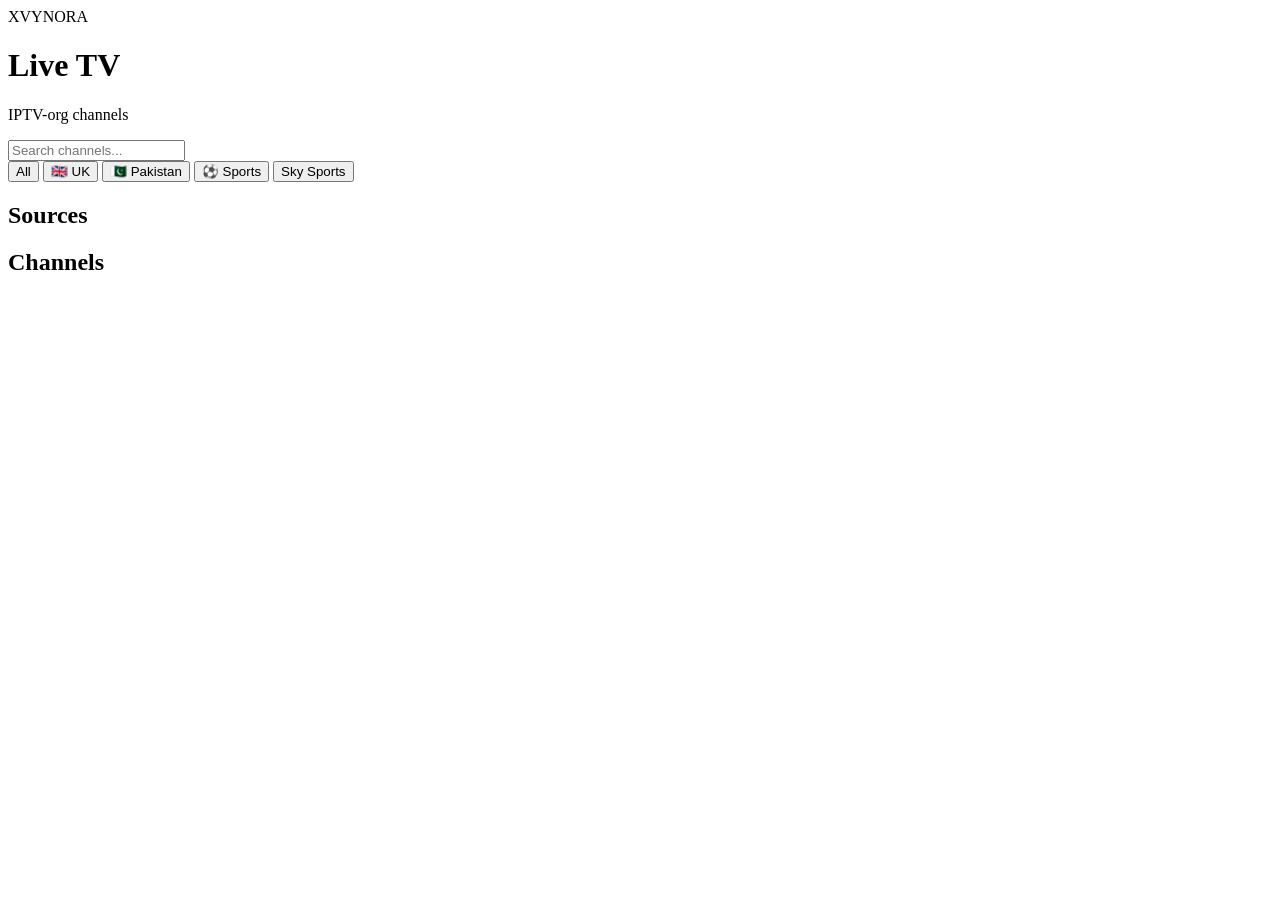
==== html/iptvorg/index.html @ c936d2a9 "Add XVynora IPTV-org integration and modern IPTV interface" ====
<!doctype html>
<html>
<head>
<meta charset="utf-8">
<meta name="viewport" content="width=device-width,initial-scale=1">
<title>XVynora IPTV</title>
<link rel="stylesheet" href="/web/iptvorg.css">
</head>
<body>
<div class="app">
<header>
<div>
<div class="eyebrow">XVYNORA</div>
<h1>Live TV</h1>
<p>IPTV-org channels</p>
</div>
<div class="search">
<input id="search" placeholder="Search channels...">
</div>
</header>

<nav id="categories">
<button class="active" data-filter="all">All</button>
<button data-filter="uk">🇬🇧 UK</button>
<button data-filter="pk">🇵🇰 Pakistan</button>
<button data-filter="sports">⚽ Sports</button>
<button data-filter="sky">Sky Sports</button>
</nav>

<section>
<h2>Sources</h2>
<div id="sources" class="source-grid"></div>
</section>

<section>
<h2>Channels</h2>
<div id="channels" class="channels"></div>
</section>
</div>

<script src="/web/iptvorg.js"></script>
</body>
</html>
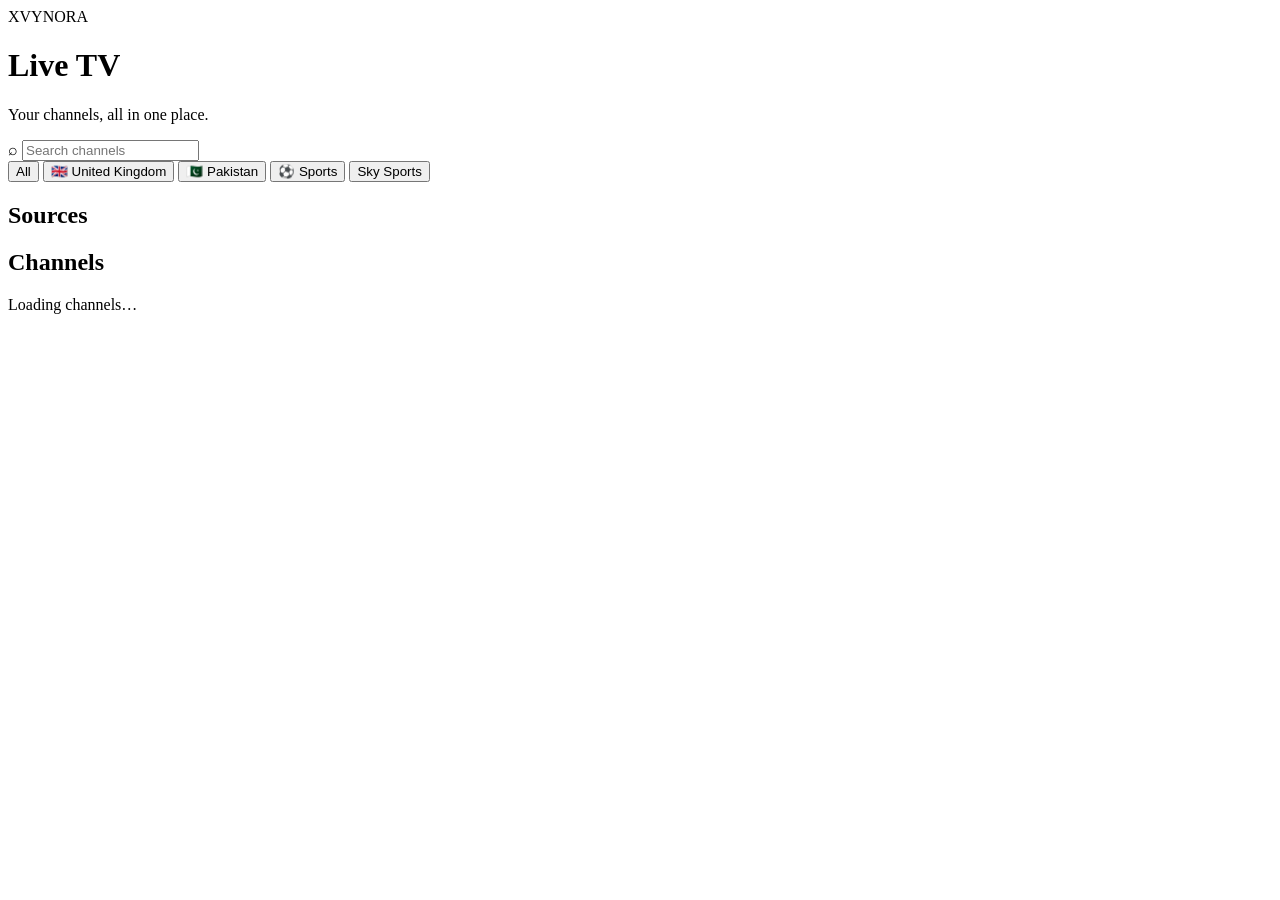
==== commit edea7778: "feat: Implement IPTV-org integration with new UI and functionality - Added new JavaScript file for m" ====
--- a/html/iptvorg/index.html
+++ b/html/iptvorg/index.html
@@ -1,43 +1,57 @@
 <!doctype html>
-<html>
+<html lang="en">
 <head>
 <meta charset="utf-8">
 <meta name="viewport" content="width=device-width,initial-scale=1">
 <title>XVynora IPTV</title>
-<link rel="stylesheet" href="/web/iptvorg.css">
+<link rel="stylesheet" href="/iptv/iptvorg.css">
 </head>
 <body>
-<div class="app">
-<header>
-<div>
-<div class="eyebrow">XVYNORA</div>
-<h1>Live TV</h1>
-<p>IPTV-org channels</p>
-</div>
-<div class="search">
-<input id="search" placeholder="Search channels...">
-</div>
+<div class="xv-app">
+
+<header class="xv-header">
+  <div>
+    <div class="xv-brand">XVYNORA</div>
+    <h1>Live TV</h1>
+    <p id="subtitle">Your channels, all in one place.</p>
+  </div>
+  <div class="xv-search">
+    <span>⌕</span>
+    <input id="channelSearch" type="search" placeholder="Search channels">
+  </div>
 </header>
 
-<nav id="categories">
-<button class="active" data-filter="all">All</button>
-<button data-filter="uk">🇬🇧 UK</button>
-<button data-filter="pk">🇵🇰 Pakistan</button>
-<button data-filter="sports">⚽ Sports</button>
-<button data-filter="sky">Sky Sports</button>
+<nav class="xv-tabs" id="sourceTabs">
+  <button class="active" data-source="all">All</button>
+  <button data-source="uk">🇬🇧 United Kingdom</button>
+  <button data-source="pk">🇵🇰 Pakistan</button>
+  <button data-source="sports">⚽ Sports</button>
+  <button data-source="sky">Sky Sports</button>
 </nav>
 
-<section>
-<h2>Sources</h2>
-<div id="sources" class="source-grid"></div>
-</section>
+<main>
+  <section>
+    <div class="xv-section-title">
+      <h2>Sources</h2>
+      <span id="sourceCount"></span>
+    </div>
+    <div id="sources" class="xv-source-grid"></div>
+  </section>
 
-<section>
-<h2>Channels</h2>
-<div id="channels" class="channels"></div>
-</section>
+  <section>
+    <div class="xv-section-title">
+      <h2>Channels</h2>
+      <span id="channelCount"></span>
+    </div>
+    <div id="channels" class="xv-channel-grid">
+      <div class="xv-loading">Loading channels…</div>
+    </div>
+  </section>
+</main>
+
+<div id="toast" class="xv-toast"></div>
+
 </div>
-
-<script src="/web/iptvorg.js"></script>
+<script src="/iptv/iptvorg.js"></script>
 </body>
 </html>
